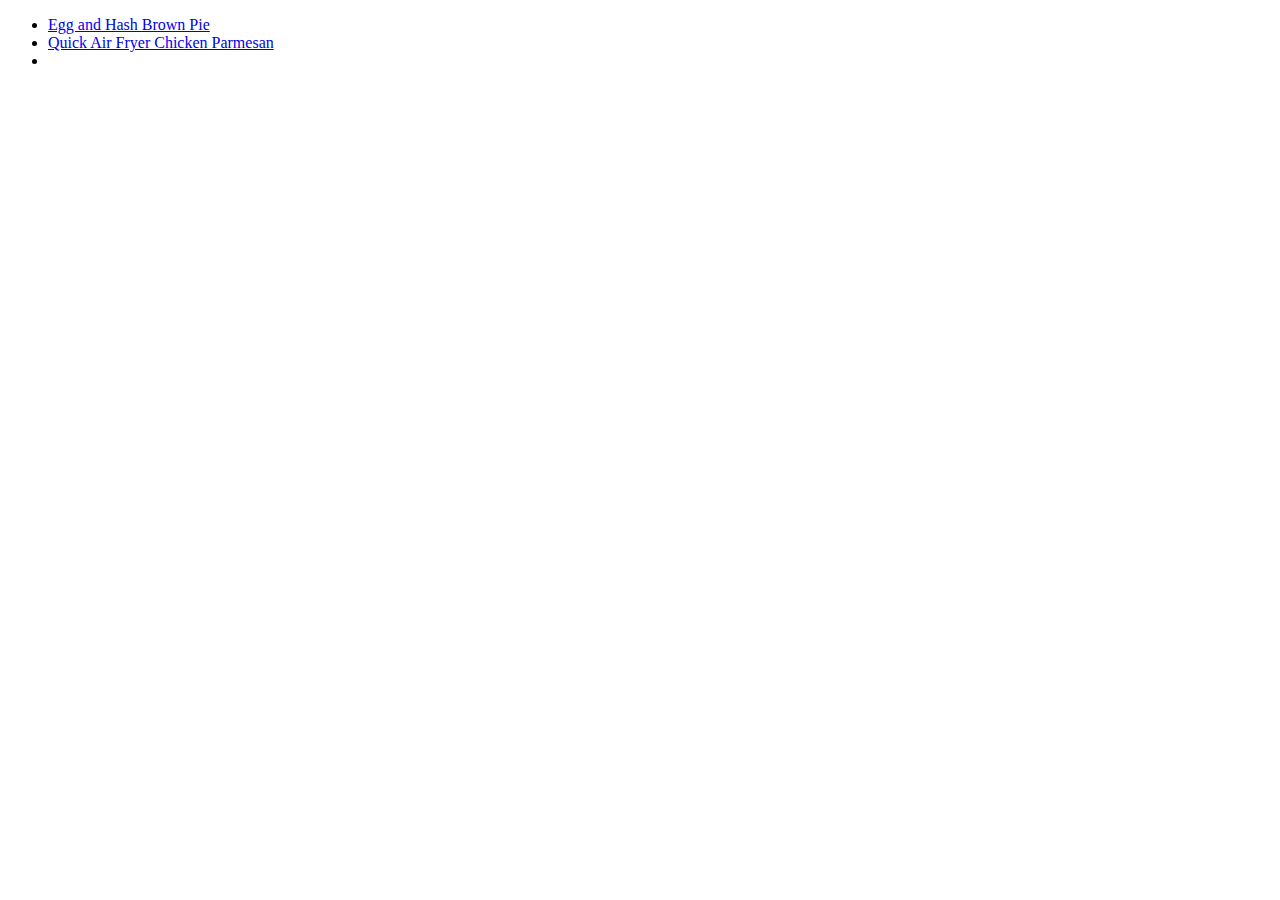
==== odin-recipes/index.html @ 167da191 "Add 2 recipes" ====
<!DOCTYPE html>
<html lang="en">
  <head>
    <meta charset="UTF-8" />
    <meta http-equiv="X-UA-Compatible" content="IE=edge" />
    <meta name="viewport" content="width=device-width, initial-scale=1.0" />
    <title>Odin Recipes</title>
  </head>
  <body>
    <ul>
      <li><a href="./recipes/potato-egg.html">Egg and Hash Brown Pie</a></li>
      <li>
        <a href="./recipes/Chicken Parmesan.html"
          >Quick Air Fryer Chicken Parmesan</a
        >
      </li>
      <li></li>
    </ul>
  </body>
</html>
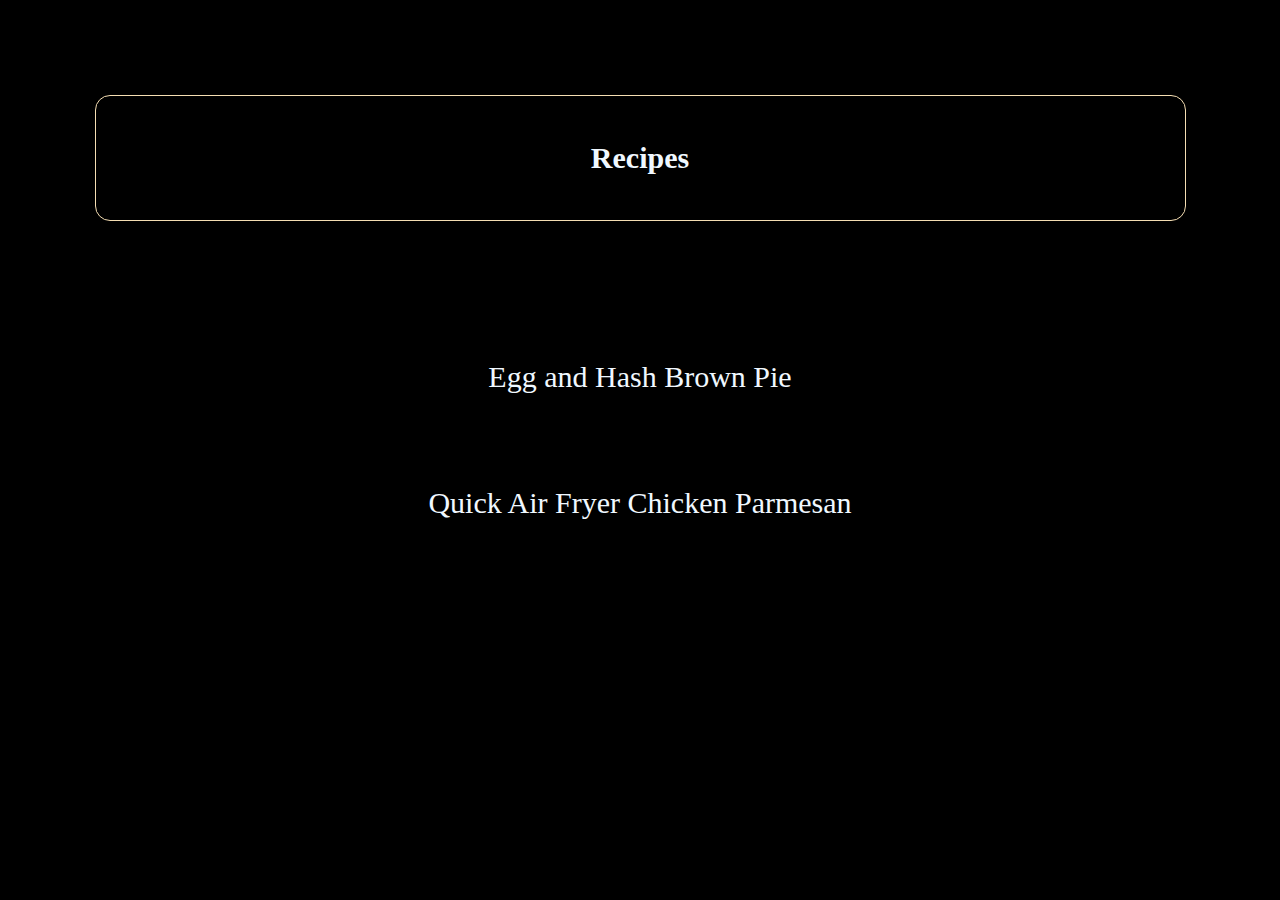
==== commit 0bba4ba9: "add css to index.html and modify html" ====
--- a/odin-recipes/index.html
+++ b/odin-recipes/index.html
@@ -4,17 +4,21 @@
     <meta charset="UTF-8" />
     <meta http-equiv="X-UA-Compatible" content="IE=edge" />
     <meta name="viewport" content="width=device-width, initial-scale=1.0" />
+    <link rel="stylesheet" href="index.css" />
     <title>Odin Recipes</title>
   </head>
   <body>
-    <ul>
-      <li><a href="./recipes/potato-egg.html">Egg and Hash Brown Pie</a></li>
-      <li>
-        <a href="./recipes/Chicken Parmesan.html"
-          >Quick Air Fryer Chicken Parmesan</a
-        >
-      </li>
-      <li></li>
-    </ul>
+    <h1>Recipes</h1>
+    <div class="main">
+      <ul>
+        <li><a href="./recipes/potato-egg.html">Egg and Hash Brown Pie</a></li>
+        <li>
+          <a href="./recipes/Chicken Parmesan.html"
+            >Quick Air Fryer Chicken Parmesan</a
+          >
+        </li>
+        <li></li>
+      </ul>
+    </div>
   </body>
 </html>
--- a/odin-recipes/index.css
+++ b/odin-recipes/index.css
@@ -0,0 +1,27 @@
+* {
+  color: aliceblue;
+  background-color: black;
+  font-family: Cambria, Cochin, Georgia, Times, "Times New Roman", serif;
+  padding: 1.5rem;
+  margin: 1.5px;
+  font-size: 30px;
+}
+
+h1,
+main {
+  text-align: center;
+}
+
+ul,
+a {
+  list-style: none;
+  text-decoration: none;
+  text-align: center;
+}
+h1 {
+  border: 1px solid wheat;
+  border-radius: 15px 15px;
+}
+a:hover {
+  color: gold;
+}
